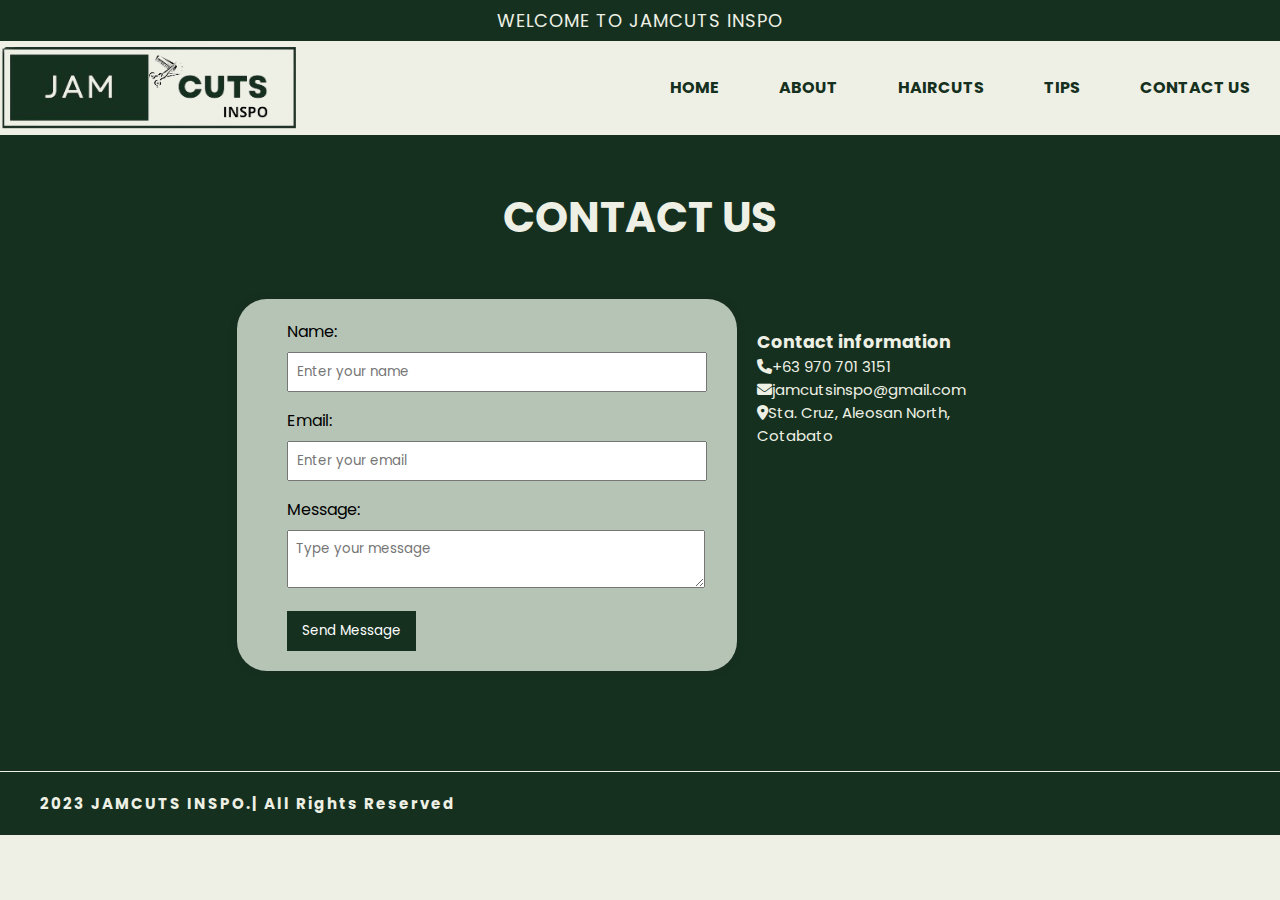
==== contact.html @ 2ae2d45c "Website Final Project" ====
<!DOCTYPE html>
<html lang="en">
<head>
    <meta charset="UTF-8">
    <meta name="viewport" content="width=device-width, initial-scale=1.0">
    <title>Document</title>
    <link rel="stylesheet" href="styles.css">
    <link rel="stylesheet" href="https://cdnjs.cloudflare.com/ajax/libs/font-awesome/6.5.1/css/all.min.css">
    <link href="https://fonts.googleapis.com/css2?family=Poppins:wght@300&display=swap" rel="stylesheet">
    <script src="js.js"></script>
    <link rel="stylesheet" href="responsive.css">
</head>
<body>
    <div id="header">
        <div class="top-header"><h1 class="top-content">WELCOME TO JAMCUTS INSPO</h1></div>
       <nav>
        <img class="logo" src="JAM CUTS LOGO.png">
        
        <ul class="sidebar">
            <li onclick=hideSidebar()><a href="#"><svg xmlns="http://www.w3.org/2000/svg" height="26" viewBox="0 -960 960 960" width="26"><path d="M504-480 320-664l56-56 240 240-240 240-56-56 184-184Z"/></svg></a></li>    
            <li onclick=hideSidebar()><a href="index.html#header">HOME</a></li>
            <li onclick=hideSidebar()><a href="index.html#about">ABOUT</a></li>
            <li onclick=hideSidebar()><a href="index.html#haircuts">HAIRCUTS</a></li>
            <li onclick=hideSidebar()><a href="index.html#tips-section">TIPS</a></li>
            <li onclick=hideSidebar()><a href="index.html#contact-page">CONTACT US</a></li>
        </ul>


        <ul>
            <li class="hideOnMobile"><a href="index.html#header">HOME</a></li>
            <li class="hideOnMobile"><a href="index.html#about">ABOUT</a></li>
            <li class="hideOnMobile"><a href="index.html#haircuts">HAIRCUTS</a></li>
            <li class="hideOnMobile"><a href="index.html#tips-section">TIPS</a></li>
            <li class="hideOnMobile"><a href="index.html#contact-page">CONTACT US</a></li>
            <li onclick=showSidebar() class="menuButton"><a href="#"><svg xmlns="http://www.w3.org/2000/svg" height="26" viewBox="0 -960 960 960" width="26"><path d="M120-240v-80h720v80H120Zm0-200v-80h720v80H120Zm0-200v-80h720v80H120Z"/></svg>
            </a></li>
        </ul>
       </nav>

     
    </div>
<div id="contact-page">
  <div class="contact-us"><h3>CONTACT US</h3></div>
    <div class="contact">
        <div class="contact-container">
            <div class="contact-form">
                <label for="name">Name:</label>
                <input type="text" id="name" placeholder="Enter your name" onkeydown="handleKeyPress(event, 'email')">

                <label for="email">Email:</label>
                <input type="email" id="email" placeholder="Enter your email" onkeydown="handleKeyPress(event, 'message')">

                <label for="message">Message:</label>
                <textarea id="message" placeholder="Type your message"></textarea>

                <button onclick="sendMessage()">Send Message</button>

                <div id="confirmation" class="confirmation">
                <p>Message sent!</p>
                <button onclick="closeConfirmation()">Close</button>
                </div>        
            </div>

            <div class="contact-info">
                <h3>Contact information</h3>
                <a href="tel:+09707013151"><p><i class="fas fa-phone"></i>+63 970 701 3151</p></a>
                <a href="mailto:jamgotera@gmail.com"><p><i class="fas fa-envelope"></i>jamcutsinspo@gmail.com</p></a>
                <p><i class="fas fa-map-marker-alt"></i>Sta. Cruz, Aleosan North, Cotabato</p>
            </div>
        </div>
    </div>


    <div class="footer"><h1>2023 JAMCUTS INSPO.| All Rights Reserved</h1></div>

</body>
</html>
---- styles.css ----
*{
    margin: 0;
    padding: 0;
    font-family: Poppins;
}

body{
    background-color: #EEF0E5;
}

#back-to-top {
    z-index: 1;
    display: none;
    position: fixed;
    bottom: 20px;
    right: 20px;
    background-color: #163020;
    border: #EEF0E5 1px solid;
    color: #fff;
    border-radius: 5px;
    padding: 10px 15px;
    font-size: 16px;
    cursor: pointer;
    box-shadow: 0 0 10px #EEF0E5;
    transition: background-color 0.3s, color 0.3s;
}

#back-to-top:hover {
    background-color: #EEF0E5;
    color: #163020;
    border: #163020 1px solid;
    box-shadow: 0 0 10px #163020 ;
}

.top-content{
    color: #EEF0E5;
    background-color: #163020;
    text-align: center;
    font-size: 18px;
    padding: 7px 0;
    font-weight: 400;
    font-family: poppins;
    letter-spacing: 1px;
}

nav {
    width: 100%;
    display: flex;
    border-bottom: #163020 solid 1px;
}

.top-logo{
    width: 150px;
    padding-left: 40px;
}

nav ul{
    width: 100%;
    list-style: none;
    display: flex;
    justify-content: flex-end;
    align-items: center;
}

nav li{
    height: 50px;
}

nav a{
    height: 100%;
    padding: 0 30px;
    text-decoration: none;
    display: flex;
    align-items: center;
    color: #163020;
    font-weight: bold;
}

nav a:hover{
    background-color: #B6C4B6;
    border-radius: 50px;
}

.sidebar{
    position: fixed;
    top: 0;
    right: 0;
    height: 100vh;
    width: 250px;
    z-index: 999;
    background-color: #EEF0E5;
    box-shadow: -10px 0 10px rgba(0,0,0,0.1);
    display: none;
    flex-direction: column;
    align-items: flex-start;
    justify-content: flex-start;
}

.menuButton{
    display: none;
}

.sidebar li{
    width: 100%;
}
.sidebar a{
    width: 100%;
}

.sidebar a:hover{
    border-radius: 0;
}



/*HOMEPAGE*/
.home-content{
    margin: 0 80px;
    display: flex;
    z-index: 0;
    text-align: center;
    justify-content: center;
}

.home-text{
    color: #163020;
    text-align: left;
}

.home-text h1{
    padding-top: 80px;
    font-size: 50px;
}

.home-img{
    width: 605px;
    bottom: 0;
}

.learnmore-button{
    line-height: 20px;
    font-size: 20px;
    padding: 20px 30px;
    font-weight: bold;
    margin-top: 0;
    border: 1px solid #163020;
    box-shadow: 0 0 50px #4CAF50;
}

.learnmore-button:hover{
    background-color: #B6C4B6;
    color: #163020;
    border: #163020 1px solid;
    cursor: pointer;
}

/*ABOUT*/
#about{
    padding: 20px 50px;
    background-color: #163020;
}

.about-container{
    margin: 20px 200px;
}

.about-title h1{
    color: #EEF0E5;
    font-size: 40px;
    margin-bottom: 50px;
}

.logo{
    width: 300px;
    padding: 0;
}

.column{
    flex: 1;
    padding: 20px;
    box-sizing: border-box;
}
.about-column{
    display: flex;
}

.about-content{
    padding-left: 70px;
    align-items: center;
    float: right;
}
.content-title {
    color: #EEF0E5;
    font-size: 30px;

}
.content-text {
    color: #B6C4B6;
    font-size: 19px;
    letter-spacing: .8px;
}

.about-img{
    width: 50%;
}

.creator-content{
    display: flex;
    
}

.author-img{
    width: 300px;
    border-radius:50%;
    padding-left: 45px;
}

.social-icon{
   display: inherit;
   padding: 0 20px;
}

.social-icon img{
    width: 40px;
    padding:  10px;
}

.author-container{
    display: flex;
}


/*AD*/
.video{
    width: 100%;
    align-items: center;
}

.video-text{
    font-style: italic;
}

.video-text a{
    color: #163020;
}

.ad-content{
    padding: 4% 200px;
}

.row {
    display: flex;
    justify-content: space-between;
    margin: 0 -15px; /* Add negative margin to counteract padding on columns */
}

.ad-column {
    flex: 0 0 calc(33.333% - 30px); 
    margin: 0 15px;
    box-sizing: border-box;
    background-color: #B6C4B6;
    padding: 20px; 
    margin-top: 20px;
}

.ad-column p{
    padding: 30px 0;
    font-size: 20px;
}

.ad-title{
    font-size: 26px;
}

/*HAIRCUTS*/

.haircut-title{
    padding: 10px 200px;
    background-color: #163020;
    color: #EEF0E5;
}

.gallery-img{
    width: 100%;
    display: block;
}

.gallery-section{
    width: 100%;
    margin-bottom: 50px;
}

.gallery-section .gallery-wrap{
    padding-top: 10px;
}

.gallery-section .gallery-wrap .gallery-images{
    width: 80%;
    margin: 0 auto;
    padding-top: 50px;
    display: grid;
    grid-template-columns: repeat(5, 1fr);
    grid-gap: 10px;
}

.gallery-section .gallery-wrap .gallery-images .gallery{
    width: 100%;
    position: relative;
}

.gallery-section .gallery-wrap .gallery-images .gallery .image-section{
    width: 100%;
}

.gallery-section .gallery-wrap .gallery-images .gallery .caption{
    width: 100%;
    height: 100%;
    position: absolute;
    top: 0;
    left: 0;
    cursor: pointer;
    display: flex;
    justify-content: center;
    align-items: center;
    text-align: center;
    flex-direction: column;
    background: rgba(0,0,0,0.5);
    color: #EEF0E5;
    opacity: 0;
    transition: opacity 0.30s;
}

.gallery-section .gallery-wrap .gallery-images .gallery .caption a{
    text-decoration: none;
    color: #EEF0E5;
}

.gallery-section .gallery-wrap .gallery-images .gallery .caption:hover{
    opacity: 1;
}

.top10-content{
    align-items: center;
    justify-content: center;
}

.introduction{
    font-size: 25px;
    margin: 20px 60px;
}

.container {
    display: flex;
    padding: 30px 100px;
  }
  
  .image-column {
    flex: 0 0 calc(50% - 30px);
  }
  
  .text-column {
    flex: 0 0 calc(50% - 30px);
    padding: 20px 30px;
    box-sizing: border-box;
    background-color: #B6C4B6;
  }
  
  .text-column h2 {
    color: black; 
    font-size: 30px;

  }
  
  .text-column p {
    color: #163020;
    font-size: 24px;
    padding-top: 60px;
  }

  .top10-img{
    width: 500px;
    justify-content: center;
  }

  .conclusion{
    font-size: 25px;
    margin: 40px 60px;
    padding-bottom: 40px;
    
  }

/*TIPS*/
.tips-title{
    padding: 10px 200px;
    background-color: #163020;
    color: #EEF0E5;
}

.tips-intro{
    font-size: 25px;
    margin: 40px 60px;
    padding-bottom: 40px; 
}

.haircut-tips{
    margin: 40px 200px;
    background-color: #B6C4B6;
    padding-bottom: 50px;
}

.hc-tips-content{
    padding: 20px 100px;
}

.hc-tips-title h1{
    padding: 10px 20px;
    background-color: #163020;
    width: fit-content;
    color: #EEF0E5;
    border-radius: 0 0 50px 0;
}

.hc-tips-content p{
    font-size: 20px;
}

.tips-conclusion{
    font-size: 25px;
    margin: 40px 60px;
    padding-bottom: 40px; 
}

/*contact*/
#contact-page{
    background-color: #163020;
}

.contact-us{
    font-size: 36px;
    text-align: center;
    padding: 50px;
    color: #EEF0E5;
}
.contact{
    display: flex;
    align-items: center;
    justify-content: center;
    width: 100%;
    padding-bottom: 100px;
}

.contact-container{
    display: flex;
}

.contact-form {
    background-color: #B6C4B6;
    max-width: 400px;
    width: 100%;
    border-radius: 30px;
    padding: 20px 50px;
    box-shadow: 0 0 10px rgba(0, 0, 0, 0.1);
    
}
.contact-info{
    color: #EEF0E5;
    padding: 30px 20px;
    font-size: 15px;
}

.contact-info a{
    text-decoration: none;
    color: #EEF0E5;
}


label {
    display: block;
    margin-bottom: 8px;
}

input,
textarea {
    width: 100%;
    padding: 8px;
    margin-bottom: 16px;
}

button {
    background-color: #163020;
    color: white;
    padding: 10px 15px;
    border: none;
    cursor: pointer;
}

.confirmation {
    display: none;
    margin-top: 20px;
    padding: 10px;
    background-color: #4CAF50;
    color: white;
}

.confirmation p {
    margin: 0;
}

.footer{
    background-color: #163020;
    padding: 20px 40px;
    border-top: 1px solid #EEF0E5;
}

.footer h1{
    font-size: 15px;
    color: #EEF0E5;
    letter-spacing: 2px;
}
---- responsive.css ----
@media(max-width: 1200px){
  .home-content{
    display: block;
    margin: 0;
  }
  .home-text h1{
    background: rgba(11, 11, 11, 0.184) url(home-img.jpeg);
    background-blend-mode: darken;
    background-repeat: no-repeat;
    background-size: cover;
    padding: 80px 30px;
    color: #EEF0E5;
    font-size: 2.5em;
    align-items: center;
    justify-content: center;
    text-shadow: 10px 2px 10px#163020;
  }
  .home-img{
    display: none;
  }

  .learnmore-button{
    background-color: #163020;
    color: #EEF0E5;
    cursor: pointer;
  }

  .learnmore-button:hover{
     background-color: #EEF0E5;
    color:  #163020;
    cursor: pointer;
  }

  /*AD*/
  .ad-content{
    padding: 4% 100px;
}


  /*ABOUT*/
   #about{
    width: auto;
   }
   .about-column{
    display: block;
   }
   .creator-content{
    display: block;
   }
   .about-container{
    margin: 20px 30px;
  }
  .author-container{
    align-items: center;
    justify-content: center;
  }

  .logo{
    width: 250px;
  }

  .gallery-section .gallery-wrap .gallery-images{
    grid-template-columns: repeat(2, 1fr);
  } 

  /*HAIRCUTS*/
  .haircut-title{
    padding: 10px 100px;
  }

  .container {
    display: block;
  }

  .image-column{
    text-align: center;
  }
  .top10-img{
    width: 500px;
  }

  /*TIPS*/
  .tips-title{
    padding: 10px 60px;
  }

  .haircut-tips{
    margin: 40px 50px;
    padding-bottom: 50px;
}

}




@media(max-width: 800px){
  .hideOnMobile{
    display: none;
  }
  .menuButton{
    display: flex;
    }
  .logo{
    width: 200px;

  }

  .home-content h1{
    height: 80vh;
  }

  .learnmore-button{
    font-size: 18px;
    margin-top: 50px;
  }

  /*ABOUT*/
  .about-container{
    margin: 0;
    padding: 20px 0;
  }
  
  .author-img{
    width: 240px;
  }

  /*AD*/
  .ad-content{
    padding: 30px 40px;
    align-items: center;
    justify-content: center;
  }

  .row {
    flex-direction: column;
}

  .ad{
  margin: 30px 0;
  }

  .ad-title{
  font-size: 20px;
  }

  .ad-column {
    flex: 0 0 calc(100% - 30px); 
    margin: 15px 20px; 
  }

  /*haircuts*/
  .haircut-title{
    padding: 10px 50px;
  }

  .gallery-section .gallery-wrap .gallery-images{
    grid-template-columns: repeat(4, 1fr);
  }
  .container{
    padding: 0;
    margin: 10px 30px;
  }

  .top10-img{
    width: 340px;
  }

   /*TIPS*/
   .tips-title{
    padding: 10px 20px;
  }

  .tips-intro{
    margin: 50px 20px;
  }

  .haircut-tips{
    margin: 40px 20px;
  }

  .hc-tips-content{
    padding: 20px 10px;
  }

  .tips-conclusion{
    margin: 50px 30px;
  }


  /*contact*/
  .contact-container{
    display: block;
  }

}


@media(max-width: 400px){
  .sidebar{
    width: 100%;
  }

  .author-container{
    display: flex;
  }

  .column{
    padding: 0;
    padding-top: 20px;
  }

  .author-img{
    width: 200px;
  }

  .logo{
    width: 200px;
  }

  .home-text

  /*AD*/
  .ad-content{
    padding: 0;
    margin: 0 10px;
  }

  .gallery-section .gallery-wrap .gallery-images{
    grid-template-columns: repeat(2, 1fr);
  }

  .container{
    padding: 0;
    margin: 10px 20px;
  }
  .top10-img{
    width: 250px;
  }

  .introduction{
    font-size: 25px;
    margin: 20px 30px;
  }
  .conclusion{
    font-size: 25px;
    margin: 20px 30px;
    padding-bottom: 40px;
    
  }

}
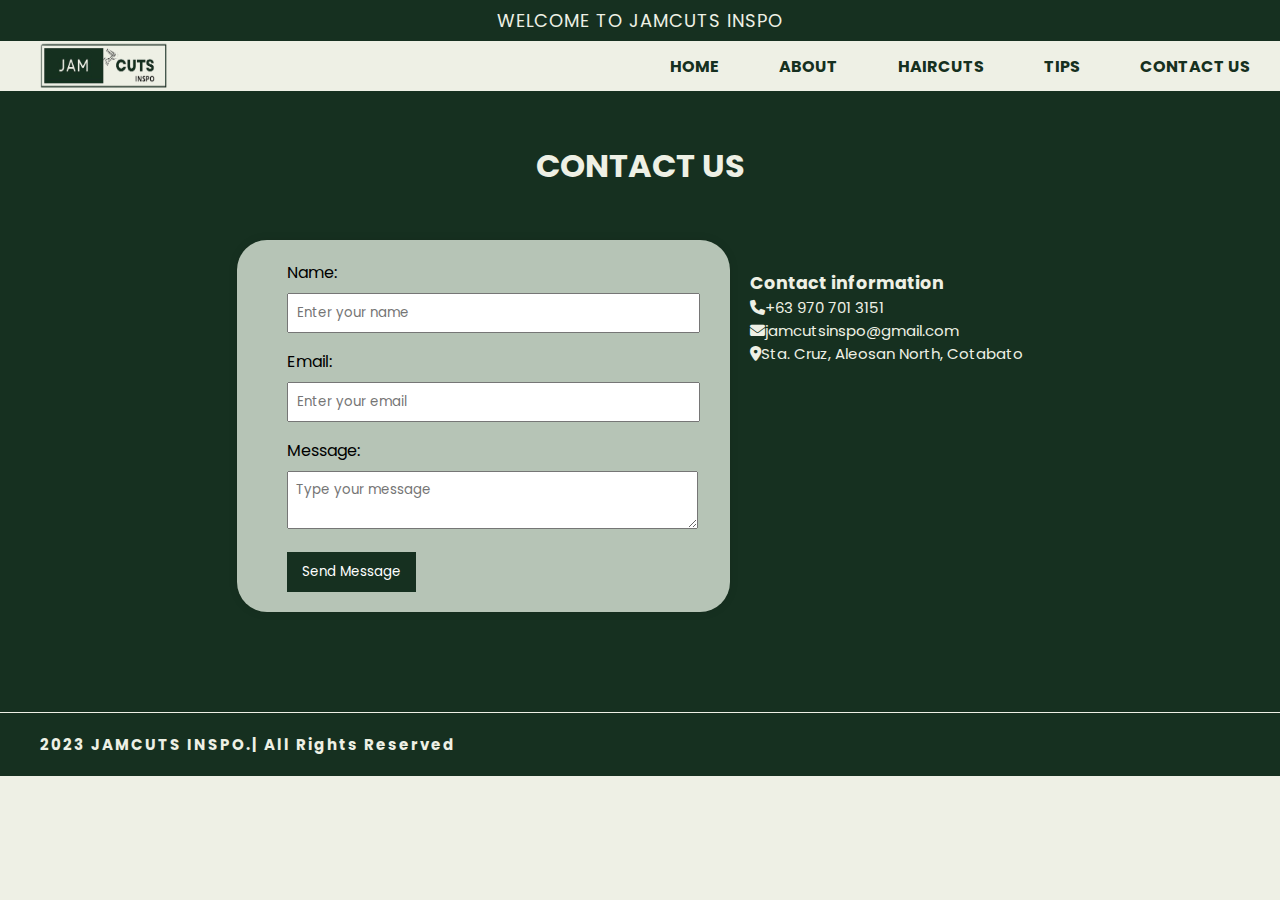
==== commit 308af1a0: "Website Final Project" ====
--- a/contact.html
+++ b/contact.html
@@ -3,7 +3,7 @@
 <head>
     <meta charset="UTF-8">
     <meta name="viewport" content="width=device-width, initial-scale=1.0">
-    <title>Document</title>
+    <title>JAMCUTS INSPO</title>
     <link rel="stylesheet" href="styles.css">
     <link rel="stylesheet" href="https://cdnjs.cloudflare.com/ajax/libs/font-awesome/6.5.1/css/all.min.css">
     <link href="https://fonts.googleapis.com/css2?family=Poppins:wght@300&display=swap" rel="stylesheet">
@@ -14,7 +14,7 @@
     <div id="header">
         <div class="top-header"><h1 class="top-content">WELCOME TO JAMCUTS INSPO</h1></div>
        <nav>
-        <img class="logo" src="JAM CUTS LOGO.png">
+        <img class="top-logo" src="JAM CUTS LOGO.png">
         
         <ul class="sidebar">
             <li onclick=hideSidebar()><a href="#"><svg xmlns="http://www.w3.org/2000/svg" height="26" viewBox="0 -960 960 960" width="26"><path d="M504-480 320-664l56-56 240 240-240 240-56-56 184-184Z"/></svg></a></li>    
--- a/styles.css
+++ b/styles.css
@@ -50,7 +50,7 @@
 }
 
 .top-logo{
-    width: 150px;
+    width: 10%;
     padding-left: 40px;
 }
 
@@ -171,7 +171,7 @@
 }
 
 .logo{
-    width: 300px;
+    width: 50%;
     padding: 0;
 }
 
@@ -210,7 +210,7 @@
 }
 
 .author-img{
-    width: 300px;
+    width: 60%;
     border-radius:50%;
     padding-left: 45px;
 }
@@ -221,7 +221,7 @@
 }
 
 .social-icon img{
-    width: 40px;
+    width: 40%;
     padding:  10px;
 }
 
@@ -436,11 +436,15 @@
 }
 
 .contact-us{
-    font-size: 36px;
     text-align: center;
     padding: 50px;
     color: #EEF0E5;
 }
+
+.contact-us h3{
+    font-size: 2em;
+}
+
 .contact{
     display: flex;
     align-items: center;
@@ -455,8 +459,8 @@
 
 .contact-form {
     background-color: #B6C4B6;
-    max-width: 400px;
-    width: 100%;
+    width: 100%;
+    max-width: fit-content;
     border-radius: 30px;
     padding: 20px 50px;
     box-shadow: 0 0 10px rgba(0, 0, 0, 0.1);
--- a/responsive.css
+++ b/responsive.css
@@ -55,9 +55,6 @@
     justify-content: center;
   }
 
-  .logo{
-    width: 250px;
-  }
 
   .gallery-section .gallery-wrap .gallery-images{
     grid-template-columns: repeat(2, 1fr);
@@ -101,10 +98,6 @@
   .menuButton{
     display: flex;
     }
-  .logo{
-    width: 200px;
-
-  }
 
   .home-content h1{
     height: 80vh;
@@ -119,10 +112,6 @@
   .about-container{
     margin: 0;
     padding: 20px 0;
-  }
-  
-  .author-img{
-    width: 240px;
   }
 
   /*AD*/
@@ -214,10 +203,6 @@
     width: 200px;
   }
 
-  .logo{
-    width: 200px;
-  }
-
   .home-text
 
   /*AD*/
@@ -249,4 +234,9 @@
     
   }
 
+}
+@media(max-width: 250px){
+  .top10-img{
+    width: 100px;
+  }
 }